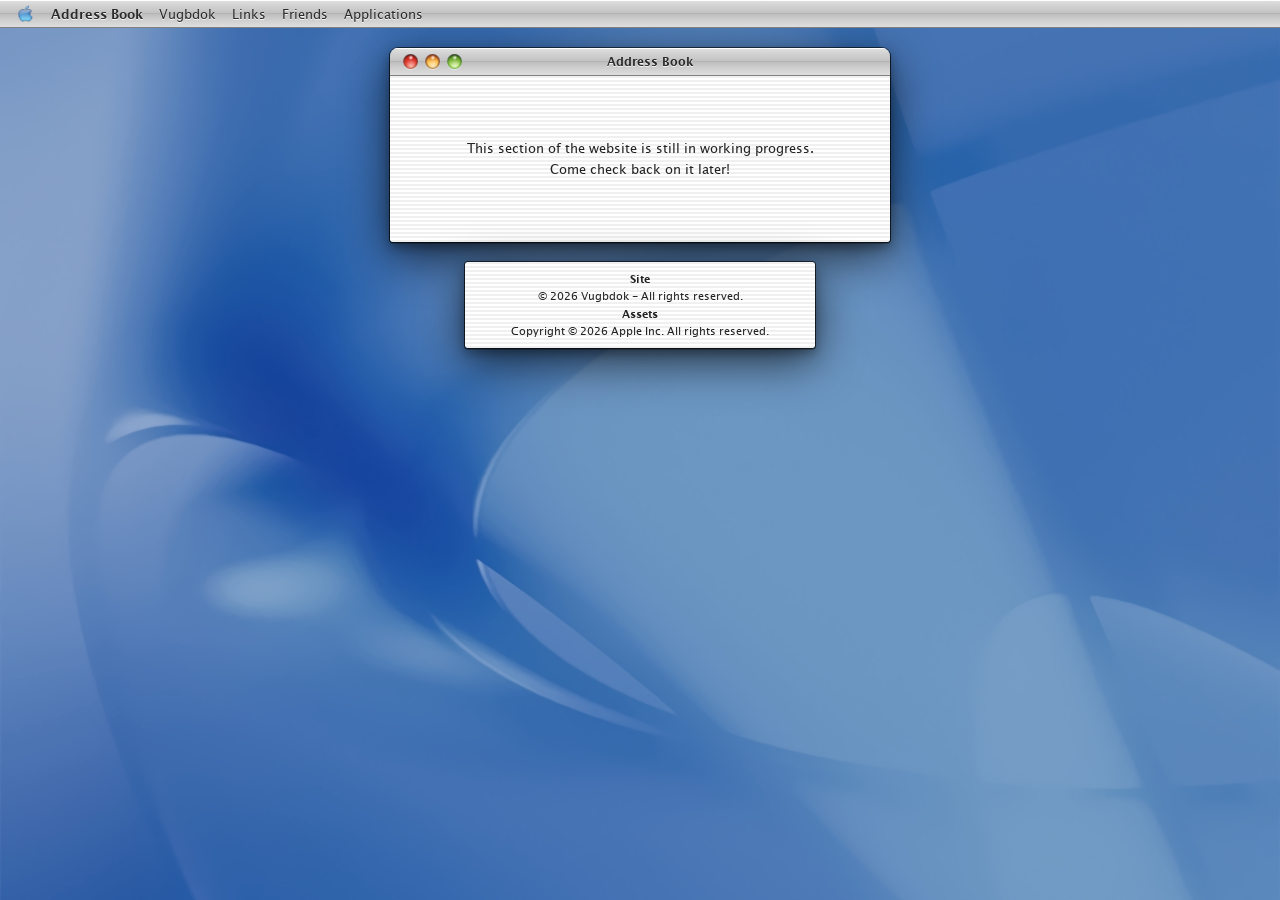
==== address_book.html @ 71ff1e45 "Add Address Book page and update menus Add new address_book.html as a placeholder Address Book app w" ====
<!DOCTYPE html>
<!-- Made by Thom used and edited by Adrian.
Thx Thom! :3-->
<html lang="en">
<head>
    <meta charset="UTF-8">
    <meta name="viewport" content="width=device-width, initial-scale=1.0">
    <link rel="shortcut icon" href="data/assets/web/finder.png" type="image/x-icon">
    <meta content="#849ec6" data-react-helmet="true" name="theme-color" />
    <title>Address Book</title>
    <link rel="stylesheet" href="data/styles.css">
    <link rel="preload" href="data/LucidaGrande-01.ttf" as="font" type="font/ttf" crossorigin>
    <link rel="preload" href="data/LucidaGrande-Bold-02.ttf" as="font" type="font/ttf" crossorigin>
    <link rel="preload" href="data/assets/wall.png" as="image">
    <link rel="preload" href="data/assets/icons/blue-apple-logo-icon-0.png" as="image">
    <link rel="preload" href="data/assets/icons/GenericNetworkIcon.png" as="image">
    <link rel="preload" href="data/assets/icons/HomeFolderIcon.png" as="image">
    <link rel="preload" href="data/assets/icons/Discord.png" as="image">
    <link rel="preload" href="data/assets/icons/YouTube.png" as="image">
    <link rel="preload" href="data/assets/icons/InternetLocationGeneric.png" as="image">
    <link rel="preload" href="data/assets/icons/info.png" as="image">
    <link rel="preload" href="data/assets/icons/ClippingText.png" as="image">
    <link rel="preload" href="data/assets/icons/DeveloperFolderIcon.png" as="image">
    <link rel="preload" href="data/assets/windows/close-normal.png" as="image">
    <link rel="preload" href="data/assets/windows/close-hover.png" as="image">
    <link rel="preload" href="data/assets/windows/close-active.png" as="image">
    <link rel="preload" href="data/assets/windows/minimize-normal.png" as="image">
    <link rel="preload" href="data/assets/windows/minimize-hover.png" as="image">
    <link rel="preload" href="data/assets/windows/minimize-active.png" as="image">
    <link rel="preload" href="data/assets/windows/maximize-normal.png" as="image">
    <link rel="preload" href="data/assets/windows/maximize-hover.png" as="image">
    <link rel="preload" href="data/assets/windows/maximize-active.png" as="image">
    <link rel="preload" href="data/assets/windows/checkbox-checked.png" as="image">
    <link rel="preload" href="data/assets/windows/checkbox-unchecked.png" as="image">
    <link rel="preload" href="data/assets/windows/radio-checked.png" as="image">
    <link rel="preload" href="data/assets/windows/radio-unchecked.png" as="image">
    <link rel="preload" href="data/assets/MenuBar/Discord.png" as="image">
    <link rel="preload" href="data/assets/MenuBar/Steam.png" as="image">
    <link rel="preload" href="data/assets/MenuBar/BlueSky.png" as="image">
    <link rel="preload" href="data/assets/MenuBar/Xbox.png" as="image">
    <link rel="preload" href="data/assets/MenuBar/TikTok.png" as="image">
    <link rel="preload" href="data/assets/MenuBar/Twitter.png" as="image">
    <link rel="preload" href="data/assets/MenuBar/Roblox.png" as="image">
    <link rel="preload" href="data/assets/MenuBar/YouTube.png" as="image">
    <link rel="preload" href="data/assets/MenuBar/Scratch.png" as="image">
    <link rel="preload" href="data/assets/MenuBar/PlayStation.png" as="image">
    <link rel="preload" href="data/assets/MenuBar/Pretendo.png" as="image">
<!--APP PRELOAD-->

<!--APP PRELOAD-->
</head>
<body>
    <!--Menu Bar-->
    <div class="top-bar">
        <div class="menu-item">
            <div class="bar-item apple"></div>
            <div class="dropdown" style="min-width: 205px;">
                <a href="#">Sleep</a>
                <a onclick="window.location.reload();">Restart...</a>
                <a onclick="window.location.href='https://google.com/'">Shut Down...</a>
                <hr class="menu-hr">
                
                <a>Lock Screen</a>
                <a onclick="window.location.href='https://google.com/'">Log Out Adrian Bautista...</a>
            </div>
        </div>
        <div class="menu-item bold">
            <div class="menu-text">Address Book</div>
            <div class="dropdown">
                <a onclick="window.open('')">About Address Book</a>
                <hr class="menu-hr">
                
                <a onclick="window.location.href='index.html'">Quit Address Book</a>
            </div>
        </div>
        <div class="menu-item">
            <div class="menu-text">Vugbdok</div>
            <div class="dropdown" style="min-width: 249px;">
                <a onclick="window.open('https://discord.com/users/1268772602227327083')"><img src="data/assets/MenuBar/Discord.png" class="link-icon" style="width: 16px; height: 16px;"> Discord</a>
                <a onclick="window.open('LINK')"><img src="data/assets/MenuBar/BlueSky.png" class="link-icon" style="width: 16px; height: 16px; border-radius: 3px;"> BlueSky</a>
                <a onclick="window.open('https://x.com/YesYessir6919')"><img src="data/assets/MenuBar/Twitter.png" class="link-icon" style="width: 16px; height: 16px;"> Twitter (X)</a>
                <hr class="menu-hr">
                
                <a onclick="window.open('https://forum.pretendo.network/u/vugbdok/summary')"><img src="data/assets/MenuBar/Pretendo.png" class="link-icon" style="width: 16px; height: 16px; border-radius: 10px;"> Pretendo Network</a>
                <a onclick="window.open('https://steamcommunity.com/profiles/76561199585437449')"><img src="data/assets/MenuBar/Steam.png" class="link-icon" style="width: 16px; height: 16px;"> Steam</a>
                <a onclick="window.open('https://roblox.com/users/1528016311/profile')"><img src="data/assets/MenuBar/Roblox.png" class="link-icon" style="width: 14px; height: 16px;"> Roblox</a>
                <a href="#"><img src="data/assets/MenuBar/Xbox.png" class="link-icon" style="width: 16px; height: 16px;"> Xbox (Vugbdok)</a>
                <a href="#"><img src="data/assets/MenuBar/PlayStation.png" class="link-icon" style="width: 16px; height: 16px; border-radius: 3px;"> PlayStation (adrian1234567o)</a>
                <hr class="menu-hr">
                
                <a onclick="window.open('https://www.youtube.com/channel/UC-D8X4LOvoH3pvO7ugx8asA')"><img src="data/assets/MenuBar/YouTube.png" class="link-icon" style="width: 16px; height: 16px;"> YouTube</a>
                <a onclick="window.open('https://www.tiktok.com/@vugbdok8307')"><img src="data/assets/MenuBar/TikTok.png" class="link-icon" style="width: 15px; height: 16px;"> TikTok</a>
                <hr class="menu-hr">
                
                <a onclick="window.open('https://github.com/vugbdok')"><img src="data/assets/icons/HomeFolderIcon.png" class="link-icon" style="width: 16px; height: 16px;"> GitHub</a>
                <a onclick="window.open('https://scratch.mit.edu/users/ididntcreateWiiU/')"><img src="data/assets/MenuBar/Scratch.png" class="link-icon" style="width: 11px; height: 16px;"> Scratch</a>
                <a onclick="window.open('https://scratch.mit.edu/users/IcreateWiiU124/')"><img src="data/assets/MenuBar/Scratch.png" class="link-icon" style="width: 11px; height: 16px;"> Scratch (Old)</a>
                <hr class="menu-hr">
                
                <a onclick="window.open('https://github.com/vugbdok/vugbdok.github.io')">Source code</a>
                <a onclick="window.open('https://github.com/vugbdok/vugbdok.github.io#credits')">Credits...</a>
            </div>
        </div>
        <div class="menu-item">
            <div class="menu-text">Links</div>
            <div class="dropdown">
                <a onclick="window.open('https://thomisacheeseball.org/')">Thom's Site</a>
                <a onclick="window.open('https://thatoneyoshi.org/')">ThatOneYoshi's Site</a>
                <hr class="menu-hr">
                
                <a onclick="window.open('https://dsimart.org/')">DSiMart's Site</a>
                <a onclick="window.open('https://brewtendo.org/')">Brewtendo's Site</a>
                <a onclick="window.open('https://wiimart.org/')">WiiMart's Site</a>
            </div>
        </div>
        <div class="menu-item">
            <div class="menu-text">Friends</div>
            <div class="dropdown" style="min-width: 210px;">
                <a onclick="window.open('https://discord.com/users/794456700416425995')">Thom</a>
                <a onclick="window.open('https://discord.com/users/1372130321662738513')">Ender_EMAB</a>
                <a onclick="window.open('https://discord.com/users/798610059013652571')">KittenPeng</a>
                <a onclick="window.open('https://discord.com/users/414490268243329037')">ThatOneYoshi</a>
                <a onclick="window.open('https://discord.com/users/1287601196747591732')">Luna</a>
                <a onclick="window.open('https://discord.com/users/1278125933663883407')">Synikers</a>
                <a onclick="window.open('https://discord.com/users/813548334786281532')">Selim</a>
                <a onclick="window.open('https://discord.com/users/1311131195743932499')">Ghosty</a>
                <a onclick="window.open('https://discord.com/users/1270493046546632828')">AZ</a>
                <a onclick="window.open('https://discord.com/users/1028680787182223371')">Bunnyzluver1998</a>
                <a onclick="window.open('https://discord.com/users/947192542045290586')">Pinecone</a>
                <a onclick="window.open('https://discord.com/users/517087714558869541')">Ocarinaッ</a>
                <hr class="menu-hr">
                
                <a onclick="window.open('https://discord.com/users/927933585300803624')">Epic</a>
                <a onclick="window.open('https://discord.com/users/1375405522206855240')">👑King Godzilla Evolved👑</a>
                <a onclick="window.open('https://discord.com/users/859795086069334056')">Bailflower (Extinct)</a>
                <a onclick="window.open('https://discord.com/users/1125361754885595148')">SamMemeMan</a>
                <a onclick="window.open('https://discord.com/users/1303487130302939209')">BIG_H##[45]###🥀</a>
                <a onclick="window.open('https://discord.com/users/1328102576851255306')">C0WB0Y_8R34D🥀</a>
                <a onclick="window.open('https://discord.com/users/1123909012979712071')">Elvis Presly</a>
            </div>
        </div>
        <div class="menu-item">
            <div class="menu-text">Applications</div>
            <div class="dropdown">
                <a onclick="window.location.href='index.html'">User Information</a>
                <a onclick="window.location.href='address_book.html'">Address Book</a>
                <!--hr class="menu-hr">
                
                <a onclick="window.location.href='test_app.html'">TEST_APP</a-->
            </div>
        </div>
    </div>
    <!--Menu Bar-->
    <!-- Main Window -->
    <div class="container-small">
        <div class="window" style="margin: 20px auto;">
            <div class="title-bar">
                <div class="traffic-lights">
                    <div class="traffic-light close"></div>
                    <div class="traffic-light minimize"></div>
                    <div class="traffic-light maximize"></div>
                </div>
                <div class="title-bar-text"><img src="data/assets/icons/.png" class="title-icon"> Address Book</div>
            </div>
            <div class="window-body">
                <div class="center-all">
                    <br>
                    <br>
                    <br>
                    <p>This section of the website is still in working progress.
                    <p>Come check back on it later!</p>
                    <br>
                    <br>
                    <br>
                    </div>
                </div>
            </div>
        </div>
    <!--button class="primary">
        TEST
    </button>
    <button class="primary">
    <img src="data/assets/icons/InternetLocationGeneric.png" class="link-icon">
        TEST PNG
    </button>
    <button class="secondary">
        TEST
    </button>
    <button class="secondary">
    <img src="data/assets/icons/InternetLocationGeneric.png" class="link-icon">
        TEST PNG
    </button>
    <!-- Footer -->
    <div class="container-foot">
        <div class="windowf footer">
            <div class="window-body">
                <p><strong>Site</strong></p>
                <p>© <span id="year">2026</span> Vugbdok - All rights reserved.</p>
                <p><strong>Assets</strong></p>
                <p>Copyright © <span id="year">2026</span> Apple Inc. All rights reserved.</p>
            </div>
        </div>
    </div>
<script src="data/script.js"></script>
</body>
</html>
---- data/styles.css ----
/*Made by Thom used and edited by Adrian.
 Thx Thom! :3*/

@font-face {
    font-family: "LucidaGrande";
    src: url("LucidaGrande-01.ttf") format("truetype");
    font-weight: normal;
    font-style: normal;
}

@font-face {
    font-family: "LucidaGrande";
    src: url("LucidaGrande-Bold-02.ttf") format("truetype");
    font-weight: bold;
    font-style: normal;
}

* { box-sizing: border-box; margin: 0; padding: 0; }

body {
    font-family: "LucidaGrande", "Lucida Grande", "Lucida Sans Unicode", Tahoma, sans-serif;
    font-size: 13px;
    color: #000;
    min-height: 100vh;
    background-color: #849ec6;
    background-image: url("assets/wall.png");
    background-size: cover;
    margin: auto;
}

/*Window Types*/
.container-big { max-width: 800px; margin: 0 auto; }
.container-min { max-width: 700px; margin: 0 auto; }
.container-small { max-width: 500px; margin: 0 auto; }
.container-foot { max-width: 350px; margin: 0 auto; }

/*Windows*/
.window {
    border-radius: 8px 8px 3px 3px;
    overflow: hidden;
    margin-bottom: 16px;
    box-shadow:
        0 0 0 1px rgba(0,0,0,0.6),
        0 1px 0 1px rgba(0,0,0,0.25),
        0 14px 45px rgba(0,0,0,0.65),
        0 5px 12px rgba(0,0,0,0.35);
}

.windowf {
    border-radius: 3px 3px 3px 3px;
    overflow: hidden;
    margin-bottom: 16px;
    box-shadow:
        0 0 0 1px rgba(0,0,0,0.6),
        0 1px 0 1px rgba(0,0,0,0.25),
        0 14px 45px rgba(0,0,0,0.65),
        0 5px 12px rgba(0,0,0,0.35);
}

.window-body {
    background: repeating-linear-gradient(#F0F0F0, #F0F0F0 2px, #FFFFFF 2px, #FFFFFF 4px);
    padding: 14px;
}

.title-bar {
    height: 28px;
    background: linear-gradient(to bottom,
        #e2e2e2 0%, #d6d6d6 15%, #c2c2c2 48%,
        #b5b5b5 50%, #bdbdbd 52%, #cccccc 70%, #dedede 100%);
    display: flex;
    align-items: center;
    padding: 0 10px;
    border-bottom: 1px solid #808080;
    position: relative;
    user-select: none;
    box-shadow: inset 0 1px 0 rgba(255,255,255,0.9);
}

/*OSX topbar*/
.top-bar {
    height: 28px;
    background: linear-gradient(to bottom,
        #e2e2e2 0%, #d6d6d6 15%, #c2c2c2 48%,
        #b5b5b5 50%, #bdbdbd 52%, #cccccc 70%, #dedede 100%
    );
    display: flex;
    align-items: center;
    padding: 0 10px;
    border-bottom: 1px solid #808080;
    position: relative;
    user-select: none;
    box-shadow: inset 0 1px 0 rgba(255,255,255,0.9);
}

.dropdown {
    display: none;
    position: absolute;
    top: 28px; /* Drops down exactly below the 28px top bar */
    left: 0;
    background: rgba(240, 240, 240, 0.95);
    border: 1px solid #808080;
    box-shadow: 2px 4px 10px rgba(0,0,0,0.3);
    min-width: 200px;
    padding: 4px 0;
    border-radius: 0 0 5px 5px;
    z-index: 4;
}

.dropdown a {
    display: block;
    padding: 3px 20px;
    color: #000;
    text-decoration: none;
    font-size: 13px;
}

.menu-item {
    position: relative;
    height: 100%;
    display: flex;
    align-items: center;
    padding: 0 8px;
    cursor: default;
}

.menu-text {
    font-size: 13px;
    color: #2a2a2a;
    text-shadow: 0 1px 0 rgba(255,255,255,0.8);
    white-space: nowrap;
}

.menu-hr {
    margin: 6px 0;
    border: none;
    border-top: 1px solid #c0c0c0;
    box-shadow: 0 1px 0 #ffffff;
}

.bar-item {
    width: 18px;
    height: 18px;
    flex-shrink: 0;
    background-size: contain;
    background-repeat: no-repeat;
}

.bar-item.apple {
    width: 17px;
    height: 17px;
    background-image: url('assets/icons/blue-apple-logo-icon-0.png');
    background-size: contain;
    background-repeat: no-repeat;
}

.menu-item.bold .menu-text {
    font-weight: bold;
    text-shadow: 0 -1px 0 color: #2a2a2a;
}

.menu-item:hover .dropdown {
    display: block;
}

.menu-item:hover, .menu-item.active { background: linear-gradient(to bottom,
    #dedede 0%, #cccccc 15%, #bdbdbd 48%,
    #b5b5b5 50%, #c2c2c2 52%, #d6d6d6 70%, #e2e2e2 100% );
}

.dropdown a:hover {
    background: #0058d0;
    color: #ffffff;
}

.dropdown a:active {
    background: #0044a2;
    color: #ffffff;
}

.menu-item:hover .menu-text, .menu-item.active .menu-text {
    color: #ffffff;
    text-shadow: none;
}

/*OSX traffic light buttons*/
.traffic-lights {
    display: flex;
    gap: 1px;
    align-items: center;
}

.traffic-light {
    width: 21px;
    height: 21px;
    flex-shrink: 0;
    background-size: contain;
    background-repeat: no-repeat;
    cursor: default;
}

.traffic-light.close { background-image: url('assets/windows/close-normal.png'); }
.traffic-light.minimize { background-image: url('assets/windows/minimize-normal.png'); }
.traffic-light.maximize { background-image: url('assets/windows/maximize-normal.png'); }

.traffic-light.close:hover { background-image: url('assets/windows/close-hover.png'); }
.traffic-light.minimize:hover { background-image: url('assets/windows/minimize-hover.png'); }
.traffic-light.maximize:hover { background-image: url('assets/windows/maximize-hover.png'); }

.traffic-light.close:active { background-image: url('assets/windows/close-active.png'); }
.traffic-light.minimize:active { background-image: url('assets/windows/minimize-active.png'); }
.traffic-light.maximize:active { background-image: url('assets/windows/maximize-active.png'); }

/*Profile*/
.profile-section {
    display: flex;
    flex-direction: row;
    gap: 20px;
    margin-bottom: 15px;
    align-items: flex-start;
}

.profile-text {
    display: flex;
    flex-direction: column;
    gap: 8px;
}

.profile-pic {
    width: 100px;
    height: 100px;
    object-fit: cover;
    flex-shrink: 0;
    border-radius: 5px;
    border: 1px solid rgba(0,0,0,0.28);
    box-shadow: 0 3px 8px rgba(0,0,0,0.3), inset 0 1px 0 rgba(255,255,255,0.5);
}

.profile-bio    {
    display: flex;
    flex-direction: column;
    left: 120px; bottom: auto;
}

/*Formatting*/
.center-all {
    display: flex;
    flex-wrap: nowrap;
    flex-direction: column;
    justify-content: center;
    align-items: center;
}

.title-bar-text {
    position: absolute;
    left: 50%;
    transform: translateX(-50%);
    font-size: 12px;
    font-weight: bold;
    color: #2a2a2a;
    text-shadow: 0 1px 0 rgba(255,255,255,0.8);
    white-space: nowrap;
}

.window-title {
    font-size: 15px;
    font-weight: bold;
    color: #111;
    text-shadow: 0 1px 0 rgba(255,255,255,0.7);
}

.section-title {
    font-size: 14px;
    font-weight: bold;
    margin: 0 0 5px 0;
    color: #111; text-shadow: 0 1px 0 rgba(255,255,255,0.7);
}

hr {
    border: none;
    height: 1px;
    margin: 15px 0 15px 0;
    background: #aaa;
}

hr::after {
    content: '';
    display: block;
    height: 1px;
    background: #aaa;
}

p { line-height: 1.6; color: #222; }
p strong { font-weight: bold; }

.footer .window-body { text-align: center; font-size: 11px; color: #555; padding: 8px 16px; }

/*imgs*/
.img-brew {
    width: 230px; object-fit: cover; flex-shrink: 0;
    border-radius: 5px;
    border: 1px solid rgba(0,0,0,0.28);
    box-shadow: 0 3px 8px rgba(0,0,0,0.3), inset 0 1px 0 rgba(255,255,255,0.5);
}

.img-mart {
    width: 290px; object-fit: cover; flex-shrink: 0;
    border-radius: 5px;
    border: 1px solid rgba(0,0,0,0.28);
    box-shadow: 0 3px 8px rgba(0,0,0,0.3), inset 0 1px 0 rgba(255,255,255,0.5);
}

.img-metro {
    width: 208px; object-fit: cover; flex-shrink: 0;
}

.img-oxy {
    width: 320px; object-fit: cover; flex-shrink: 0;
}

img.gif {
    border: 1px solid #999; margin: 10px 0; max-width: 300px;
    border-radius: 2px; box-shadow: 0 2px 5px rgba(0,0,0,0.2);
}

.link-icon { width: 18px; height: 18px; vertical-align: top; }
.title-icon { width: 16px; height: 16px; vertical-align: top; }

/*Buttons*/
.button-group { display: flex; flex-wrap: wrap; gap: 8px; margin: 10px 0; }

input[type="checkbox"] {
    appearance: none; -webkit-appearance: none;
    width: 14px; height: 14px;
    background-image: url('assets/windows/checkbox-unchecked.png');
    background-size: contain; background-repeat: no-repeat; cursor: pointer; vertical-align: middle;
}

input[type="checkbox"]:checked { background-image: url('assets/windows/checkbox-checked.png'); }

input[type="radio"] {
    appearance: none; -webkit-appearance: none;
    width: 14px; height: 14px;
    background-image: url('assets/windows/radio-unchecked.png');
    background-size: contain; background-repeat: no-repeat; cursor: pointer; vertical-align: middle;
}

input[type="radio"]:checked { background-image: url('assets/windows/radio-checked.png'); }

/*Unused*/
.apple-logo    { background-image: url('data/assets/windows/close-normal.png'); }

/* Mac OS X 10.0 Aqua Buttons

A Pen created on CodePen.

Original URL: [https://codepen.io/andrewmillen/pen/RwqBMrO](https://codepen.io/andrewmillen/pen/RwqBMrO). */

button {
  grid-row: 1;
  font-size: .9rem;
  font-family: "LucidaGrande", "Lucida Grande", Tahoma, sans-serif;
  height: 1.6em;
  padding: 0 1.4em;
  min-width: 2em;
  border-radius: 1000px;
  position: relative;
  overflow: hidden;
  cursor: pointer;
  border: none;
}

button.primary {
  background: linear-gradient(rgba(0, 65, 184, 0.625), rgba(45, 115, 199, 0.625), rgba(33, 160, 196, 0.625));
  box-shadow: 0 0.375em 0.5em rgba(0, 0, 0, 0.3), 0 0.125em 0.125em rgba(0, 78, 187, 0.5), inset 0 0.25em 0.5em rgba(0, 17, 49, 0.8), inset 0 0.375em 0.5em 0.25em rgba(0, 78, 187, 0.75);
}

button.primary:focus,
button.primary:active {
  box-shadow: 0 0.375em 0.5em rgba(0, 0, 0, 0.3), 0 0.125em 0.125em rgba(0, 78, 187, 0.5), inset 0 0.25em 0.5em rgba(0, 17, 49, 0.8), inset 0 0.375em 0.5em 0.25em rgba(0, 78, 187, 0.75), 0 0 0.5em rgba(52, 106, 227, 0.5);
}

button.secondary {
  background: linear-gradient(rgba(160, 160, 160, 0.625), rgba(255, 255, 255, 0.625));
  box-shadow: 0 0.375em 0.5em rgba(0, 0, 0, 0.2), 0 0.125em 0.125em rgba(0, 0, 0, 0.3), inset 0 0.25em 0.25em rgba(0, 0, 0, 0.4), inset 0 0.375em 0.5em 0.25em #BBBBBB;
}

button.secondary:focus,
button.secondary:active {
  box-shadow: 0 0.375em 0.5em rgba(0, 0, 0, 0.2), 0 0.125em 0.125em rgba(0, 0, 0, 0.3), inset 0 0.25em 0.25em rgba(0, 0, 0, 0.4), inset 0 0.375em 0.5em 0.25em #BBBBBB, 0 0 0.5em rgba(0, 0, 0, 0.25);
}

button:before {
  content: "";
  position: absolute;
  left: 50%;
  transform: translateX(-50%);
  height: 33%;
  background: linear-gradient(rgba(255, 255, 255, 0.9), rgba(255, 255, 255, 0.3));
  width: calc(100% - 0.875em);
  border-radius: 2em 2em 0.5em 0.5em;
  top: 5%;
  filter: blur(1px);
  z-index: 2;
}

button:after {
  content: "";
  position: absolute;
  left: 50%;
  transform: translateX(-50%);
  height: 33%;
  background: linear-gradient(rgba(255, 255, 255, 0.2), rgba(255, 255, 255, 0.5));
  width: calc(100% - 1.25em);
  border-radius: 0.75em;
  bottom: 10%;
  filter: blur(3px);
}

button span {
  position: relative;
  top: -1px;
  z-index: 1;
  letter-spacing: 0.0375em;
  -webkit-text-stroke-width: 0.025em;
  -webkit-text-stroke-color: #000000;
}

button.primary span {
  text-shadow: 0 0.25em 0.2em rgba(30, 77, 161, 0.5);
}

button.secondary span {
    text-shadow: 0 0.25em 0.2em rgba(0, 0, 0, 0.25);
}
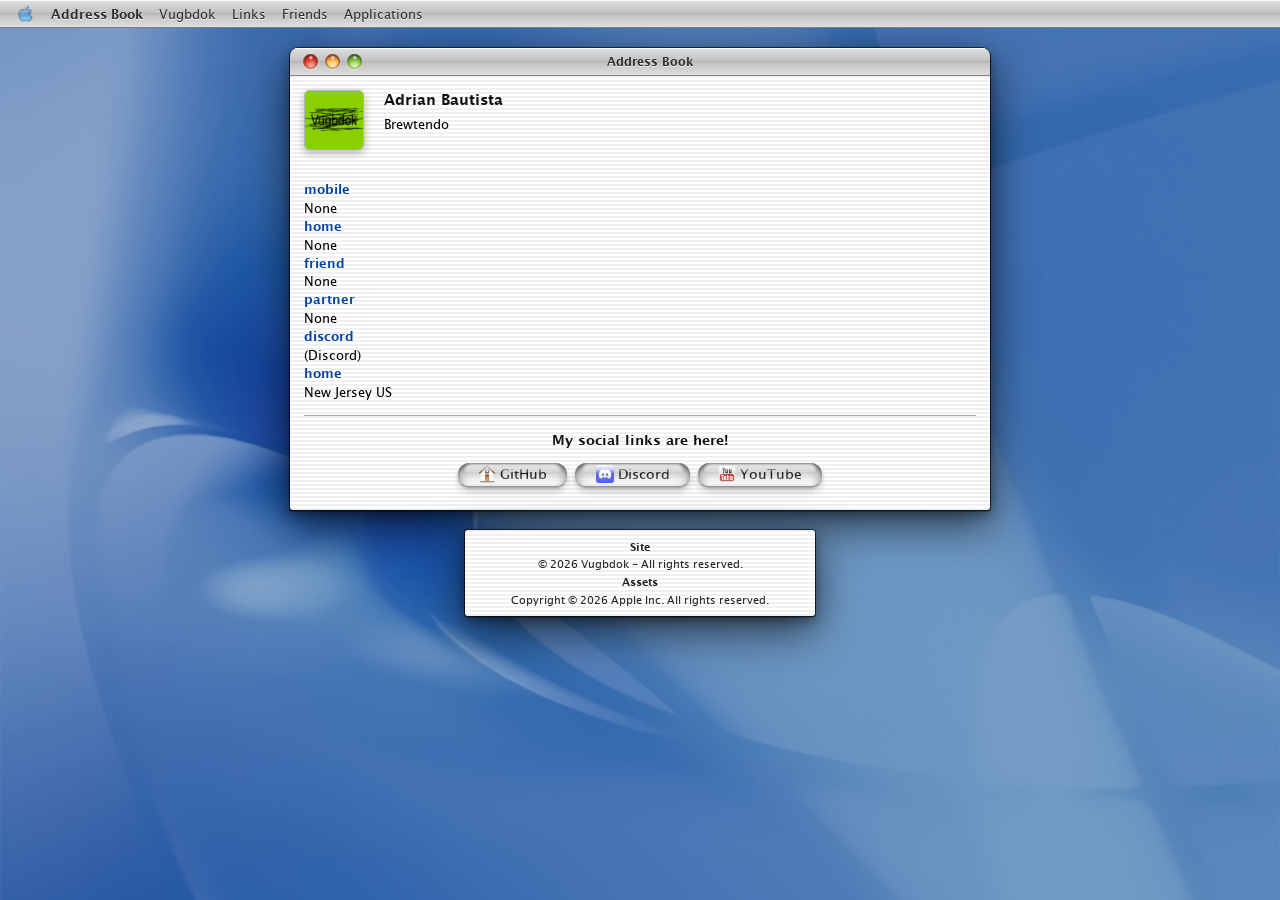
==== commit 7e2e2284: "Update address_book.html" ====
--- a/address_book.html
+++ b/address_book.html
@@ -133,6 +133,7 @@
                 <a onclick="window.open('https://discord.com/users/927933585300803624')">Epic</a>
                 <a onclick="window.open('https://discord.com/users/1375405522206855240')">👑King Godzilla Evolved👑</a>
                 <a onclick="window.open('https://discord.com/users/859795086069334056')">Bailflower (Extinct)</a>
+                <a onclick="window.open('https://discord.com/users/682741241531727972')">Hiram147</a>
                 <a onclick="window.open('https://discord.com/users/1125361754885595148')">SamMemeMan</a>
                 <a onclick="window.open('https://discord.com/users/1303487130302939209')">BIG_H##[45]###🥀</a>
                 <a onclick="window.open('https://discord.com/users/1328102576851255306')">C0WB0Y_8R34D🥀</a>
@@ -152,7 +153,7 @@
     </div>
     <!--Menu Bar-->
     <!-- Main Window -->
-    <div class="container-small">
+    <div class="container-min">
         <div class="window" style="margin: 20px auto;">
             <div class="title-bar">
                 <div class="traffic-lights">
@@ -163,33 +164,51 @@
                 <div class="title-bar-text"><img src="data/assets/icons/.png" class="title-icon"> Address Book</div>
             </div>
             <div class="window-body">
+                <div class="profile-section">
+                    <img src="data/assets/AboutThisUser/pfp.jpg" class="profile-pic" alt="Vugbdok PFP" style="width: 60px; height: 60px;">
+                    <div class="profile-text">
+                        <div class="window-title">Adrian Bautista</div>
+                        <div class="profile-bio">
+                            Brewtendo
+                            <br>
+                            <br>
+                            <br>
+                        </div>
+                    </div>
+                </div>
+                <div class="profile-bio">
+                    <p style="color: #0044a2; font-weight: bold;">mobile</p> None
+                    <br>
+                    <p style="color: #0044a2; font-weight: bold;">home</p> None
+                    <br>
+                    <p style="color: #0044a2; font-weight: bold;">friend</p> None
+                    <p style="color: #0044a2; font-weight: bold;">partner</p> None
+                    <br>
+                    <p style="color: #0044a2; font-weight: bold;">discord</p> (Discord)
+                    <br>
+                    <p style="color: #0044a2; font-weight: bold;">home</p> New Jersey US
+                </div>
+                <hr>
                 <div class="center-all">
-                    <br>
-                    <br>
-                    <br>
-                    <p>This section of the website is still in working progress.
-                    <p>Come check back on it later!</p>
-                    <br>
-                    <br>
-                    <br>
+                    <div class="section-title">My social links are here! </div>
+                    <div class="button-group">
+                        <button class="secondary" onclick="window.open('https://github.com/vugbdok')">
+                            <img src="data/assets/icons/HomeFolderIcon.png" class="link-icon">
+                            GitHub
+                        </button>
+                        <button class="secondary" onclick="window.open('https://discord.com/users/1268772602227327083')">
+                            <img src="data/assets/icons/Discord.png" class="link-icon">
+                            Discord
+                        </button>
+                        <button class="secondary" onclick="window.open('https://www.youtube.com/channel/UC-D8X4LOvoH3pvO7ugx8asA')">
+                            <img src="data/assets/icons/YouTube.png" class="link-icon">
+                            YouTube
+                        </button>
                     </div>
                 </div>
             </div>
         </div>
-    <!--button class="primary">
-        TEST
-    </button>
-    <button class="primary">
-    <img src="data/assets/icons/InternetLocationGeneric.png" class="link-icon">
-        TEST PNG
-    </button>
-    <button class="secondary">
-        TEST
-    </button>
-    <button class="secondary">
-    <img src="data/assets/icons/InternetLocationGeneric.png" class="link-icon">
-        TEST PNG
-    </button>
+    </div>
     <!-- Footer -->
     <div class="container-foot">
         <div class="windowf footer">
